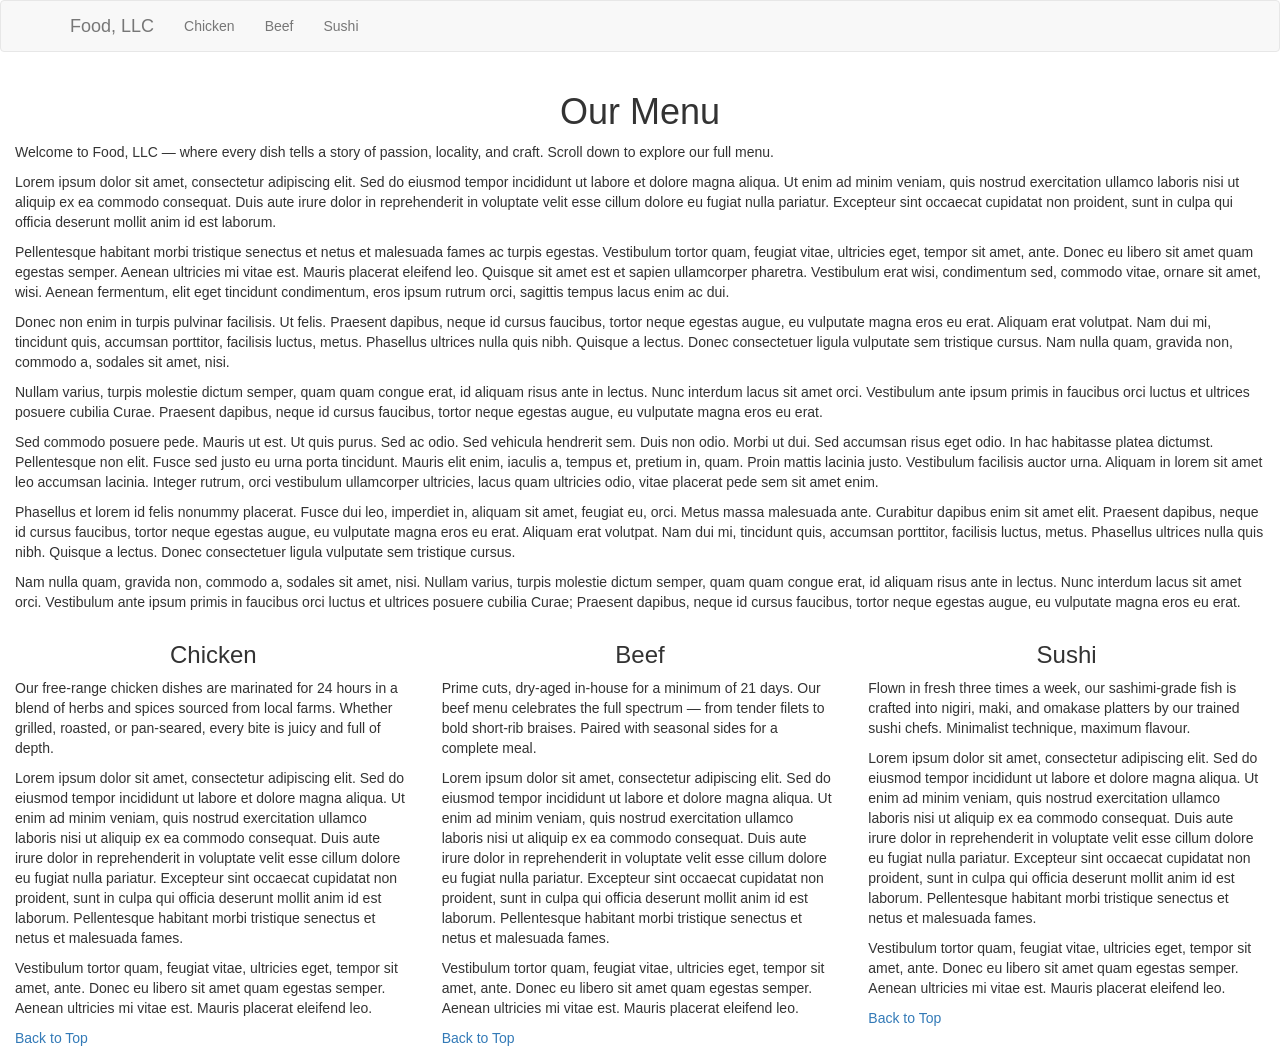
==== module3-solution/index.html @ d72b798c "intial commit" ====
<!DOCTYPE html>
<html lang="en">
<head>
  <meta charset="UTF-8">
  <meta http-equiv="X-UA-Compatible" content="IE=edge">
  <meta name="viewport" content="width=device-width, initial-scale=1">
  <title>Food, LLC</title>

  <!-- Bootstrap 3.3.7 CSS (CDN) -->
  <link rel="stylesheet"
        href="https://maxcdn.bootstrapcdn.com/bootstrap/3.3.7/css/bootstrap.min.css">

  <!-- External stylesheet – NO inline styles used anywhere -->
  <link rel="stylesheet" href="css/styles.css">
</head>
<body>

  <!-- ======================================================
       NAVBAR
       • No navbar-fixed-top  →  scrolls away with the page
       • navbar-brand "Food, LLC" left-aligned (Bootstrap default)
       • Hamburger button shown ONLY on xs (Bootstrap hides
         .navbar-toggle on sm+ by default; we keep it that way)
       ====================================================== -->
  <nav class="navbar navbar-default" id="top">
    <div class="container">

      <div class="navbar-header">

        <!-- Toggle button: Bootstrap already hides this on sm/md/lg.
             The hint says "use visible-xs" — Bootstrap's .navbar-toggle
             is display:none on sm+ out of the box, which satisfies the
             grading criterion. Adding visible-xs explicitly also works. -->
        <button type="button"
                class="navbar-toggle collapsed visible-xs"
                data-toggle="collapse"
                data-target="#navbar-menu"
                aria-expanded="false">
          <span class="sr-only">Toggle navigation</span>
          <span class="icon-bar"></span>
          <span class="icon-bar"></span>
          <span class="icon-bar"></span>
        </button>

        <!-- Brand name, left-aligned via navbar-brand -->
        <a class="navbar-brand" href="#">Food, LLC</a>
      </div>

      <!-- Collapsible dropdown – only functional on xs.
           On sm/md the button is hidden so this stays collapsed. -->
      <div class="collapse navbar-collapse" id="navbar-menu">
        <ul class="nav navbar-nav">
          <!-- Each item label centered with Bootstrap text-center -->
          <li><a class="text-center" href="#chicken">Chicken</a></li>
          <li><a class="text-center" href="#beef">Beef</a></li>
          <li><a class="text-center" href="#sushi">Sushi</a></li>
        </ul>
      </div>

    </div><!-- /.container -->
  </nav>


  <!-- ======================================================
       PAGE HEADING  –  centered with Bootstrap text-center
       ====================================================== -->
  <div class="container">
    <h1 id="menu-heading" class="text-center page-heading">Our Menu</h1>
  </div>


  <!-- ======================================================
       REQUIRED GRADED SECTION
       • container-fluid wraps the grid
       • col-xs-12  →  full width on ALL breakpoints
       • min-height: 1000px set in CSS  →  forces scrolling
       • Distinct background colour set in CSS (no inline style)
       ====================================================== -->
  <div class="container-fluid">
    <div class="row">
      <div class="col-xs-12 menu-section">

        <p>Welcome to Food, LLC — where every dish tells a story of passion,
           locality, and craft. Scroll down to explore our full menu.</p>

        <p>Lorem ipsum dolor sit amet, consectetur adipiscing elit. Sed do
           eiusmod tempor incididunt ut labore et dolore magna aliqua. Ut enim
           ad minim veniam, quis nostrud exercitation ullamco laboris nisi ut
           aliquip ex ea commodo consequat. Duis aute irure dolor in
           reprehenderit in voluptate velit esse cillum dolore eu fugiat nulla
           pariatur. Excepteur sint occaecat cupidatat non proident, sunt in
           culpa qui officia deserunt mollit anim id est laborum.</p>

        <p>Pellentesque habitant morbi tristique senectus et netus et malesuada
           fames ac turpis egestas. Vestibulum tortor quam, feugiat vitae,
           ultricies eget, tempor sit amet, ante. Donec eu libero sit amet quam
           egestas semper. Aenean ultricies mi vitae est. Mauris placerat
           eleifend leo. Quisque sit amet est et sapien ullamcorper pharetra.
           Vestibulum erat wisi, condimentum sed, commodo vitae, ornare sit
           amet, wisi. Aenean fermentum, elit eget tincidunt condimentum, eros
           ipsum rutrum orci, sagittis tempus lacus enim ac dui.</p>

        <p>Donec non enim in turpis pulvinar facilisis. Ut felis. Praesent
           dapibus, neque id cursus faucibus, tortor neque egestas augue, eu
           vulputate magna eros eu erat. Aliquam erat volutpat. Nam dui mi,
           tincidunt quis, accumsan porttitor, facilisis luctus, metus. Phasellus
           ultrices nulla quis nibh. Quisque a lectus. Donec consectetuer ligula
           vulputate sem tristique cursus. Nam nulla quam, gravida non, commodo
           a, sodales sit amet, nisi.</p>

        <p>Nullam varius, turpis molestie dictum semper, quam quam congue erat,
           id aliquam risus ante in lectus. Nunc interdum lacus sit amet orci.
           Vestibulum ante ipsum primis in faucibus orci luctus et ultrices
           posuere cubilia Curae. Praesent dapibus, neque id cursus faucibus,
           tortor neque egestas augue, eu vulputate magna eros eu erat.</p>

        <p>Sed commodo posuere pede. Mauris ut est. Ut quis purus. Sed ac odio.
           Sed vehicula hendrerit sem. Duis non odio. Morbi ut dui. Sed accumsan
           risus eget odio. In hac habitasse platea dictumst. Pellentesque non
           elit. Fusce sed justo eu urna porta tincidunt. Mauris elit enim,
           iaculis a, tempus et, pretium in, quam. Proin mattis lacinia justo.
           Vestibulum facilisis auctor urna. Aliquam in lorem sit amet leo
           accumsan lacinia. Integer rutrum, orci vestibulum ullamcorper
           ultricies, lacus quam ultricies odio, vitae placerat pede sem sit
           amet enim.</p>

        <p>Phasellus et lorem id felis nonummy placerat. Fusce dui leo, imperdiet
           in, aliquam sit amet, feugiat eu, orci. Metus massa malesuada ante.
           Curabitur dapibus enim sit amet elit. Praesent dapibus, neque id
           cursus faucibus, tortor neque egestas augue, eu vulputate magna eros
           eu erat. Aliquam erat volutpat. Nam dui mi, tincidunt quis, accumsan
           porttitor, facilisis luctus, metus. Phasellus ultrices nulla quis
           nibh. Quisque a lectus. Donec consectetuer ligula vulputate sem
           tristique cursus.</p>

        <p>Nam nulla quam, gravida non, commodo a, sodales sit amet, nisi.
           Nullam varius, turpis molestie dictum semper, quam quam congue erat,
           id aliquam risus ante in lectus. Nunc interdum lacus sit amet orci.
           Vestibulum ante ipsum primis in faucibus orci luctus et ultrices
           posuere cubilia Curae; Praesent dapibus, neque id cursus faucibus,
           tortor neque egestas augue, eu vulputate magna eros eu erat.</p>

      </div>
    </div>
  </div>


  <!-- ======================================================
       OPTIONAL (UNGRADED) – 3-column sections
       Layout:
         Desktop (md): 3 × col-md-4   → side by side
         Tablet  (sm): 2 × col-sm-6, 1 × col-sm-12
         Mobile  (xs): each col-xs-12 → stacked
       ====================================================== -->
  <div class="container-fluid">
    <div class="row">

      <!-- ---- Chicken ---- -->
      <div id="chicken" class="col-xs-12 col-sm-6 col-md-4 col-section">
        <h3 class="text-center">Chicken</h3>
        <p>Our free-range chicken dishes are marinated for 24 hours in a blend
           of herbs and spices sourced from local farms. Whether grilled, roasted,
           or pan-seared, every bite is juicy and full of depth.</p>
        <p>Lorem ipsum dolor sit amet, consectetur adipiscing elit. Sed do
           eiusmod tempor incididunt ut labore et dolore magna aliqua. Ut enim
           ad minim veniam, quis nostrud exercitation ullamco laboris nisi ut
           aliquip ex ea commodo consequat. Duis aute irure dolor in
           reprehenderit in voluptate velit esse cillum dolore eu fugiat nulla
           pariatur. Excepteur sint occaecat cupidatat non proident, sunt in
           culpa qui officia deserunt mollit anim id est laborum. Pellentesque
           habitant morbi tristique senectus et netus et malesuada fames.</p>
        <p>Vestibulum tortor quam, feugiat vitae, ultricies eget, tempor sit
           amet, ante. Donec eu libero sit amet quam egestas semper. Aenean
           ultricies mi vitae est. Mauris placerat eleifend leo.</p>
        <a class="back-to-top" href="#menu-heading">Back to Top</a>
      </div>

      <!-- ---- Beef ---- -->
      <div id="beef" class="col-xs-12 col-sm-6 col-md-4 col-section">
        <h3 class="text-center">Beef</h3>
        <p>Prime cuts, dry-aged in-house for a minimum of 21 days. Our beef
           menu celebrates the full spectrum — from tender filets to bold
           short-rib braises. Paired with seasonal sides for a complete meal.</p>
        <p>Lorem ipsum dolor sit amet, consectetur adipiscing elit. Sed do
           eiusmod tempor incididunt ut labore et dolore magna aliqua. Ut enim
           ad minim veniam, quis nostrud exercitation ullamco laboris nisi ut
           aliquip ex ea commodo consequat. Duis aute irure dolor in
           reprehenderit in voluptate velit esse cillum dolore eu fugiat nulla
           pariatur. Excepteur sint occaecat cupidatat non proident, sunt in
           culpa qui officia deserunt mollit anim id est laborum. Pellentesque
           habitant morbi tristique senectus et netus et malesuada fames.</p>
        <p>Vestibulum tortor quam, feugiat vitae, ultricies eget, tempor sit
           amet, ante. Donec eu libero sit amet quam egestas semper. Aenean
           ultricies mi vitae est. Mauris placerat eleifend leo.</p>
        <a class="back-to-top" href="#menu-heading">Back to Top</a>
      </div>

      <!-- ---- Sushi ---- -->
      <div id="sushi" class="col-xs-12 col-sm-12 col-md-4 col-section">
        <h3 class="text-center">Sushi</h3>
        <p>Flown in fresh three times a week, our sashimi-grade fish is crafted
           into nigiri, maki, and omakase platters by our trained sushi chefs.
           Minimalist technique, maximum flavour.</p>
        <p>Lorem ipsum dolor sit amet, consectetur adipiscing elit. Sed do
           eiusmod tempor incididunt ut labore et dolore magna aliqua. Ut enim
           ad minim veniam, quis nostrud exercitation ullamco laboris nisi ut
           aliquip ex ea commodo consequat. Duis aute irure dolor in
           reprehenderit in voluptate velit esse cillum dolore eu fugiat nulla
           pariatur. Excepteur sint occaecat cupidatat non proident, sunt in
           culpa qui officia deserunt mollit anim id est laborum. Pellentesque
           habitant morbi tristique senectus et netus et malesuada fames.</p>
        <p>Vestibulum tortor quam, feugiat vitae, ultricies eget, tempor sit
           amet, ante. Donec eu libero sit amet quam egestas semper. Aenean
           ultricies mi vitae est. Mauris placerat eleifend leo.</p>
        <a class="back-to-top" href="#menu-heading">Back to Top</a>
      </div>

    </div><!-- /.row -->
  </div><!-- /.container-fluid -->


  <!-- jQuery + Bootstrap JS (required for navbar collapse toggle) -->
  <script src="https://ajax.googleapis.com/ajax/libs/jquery/1.12.4/jquery.min.js"></script>
  <script src="https://maxcdn.bootstrapcdn.com/bootstrap/3.3.7/js/bootstrap.min.js"></script>
</body>
</html>
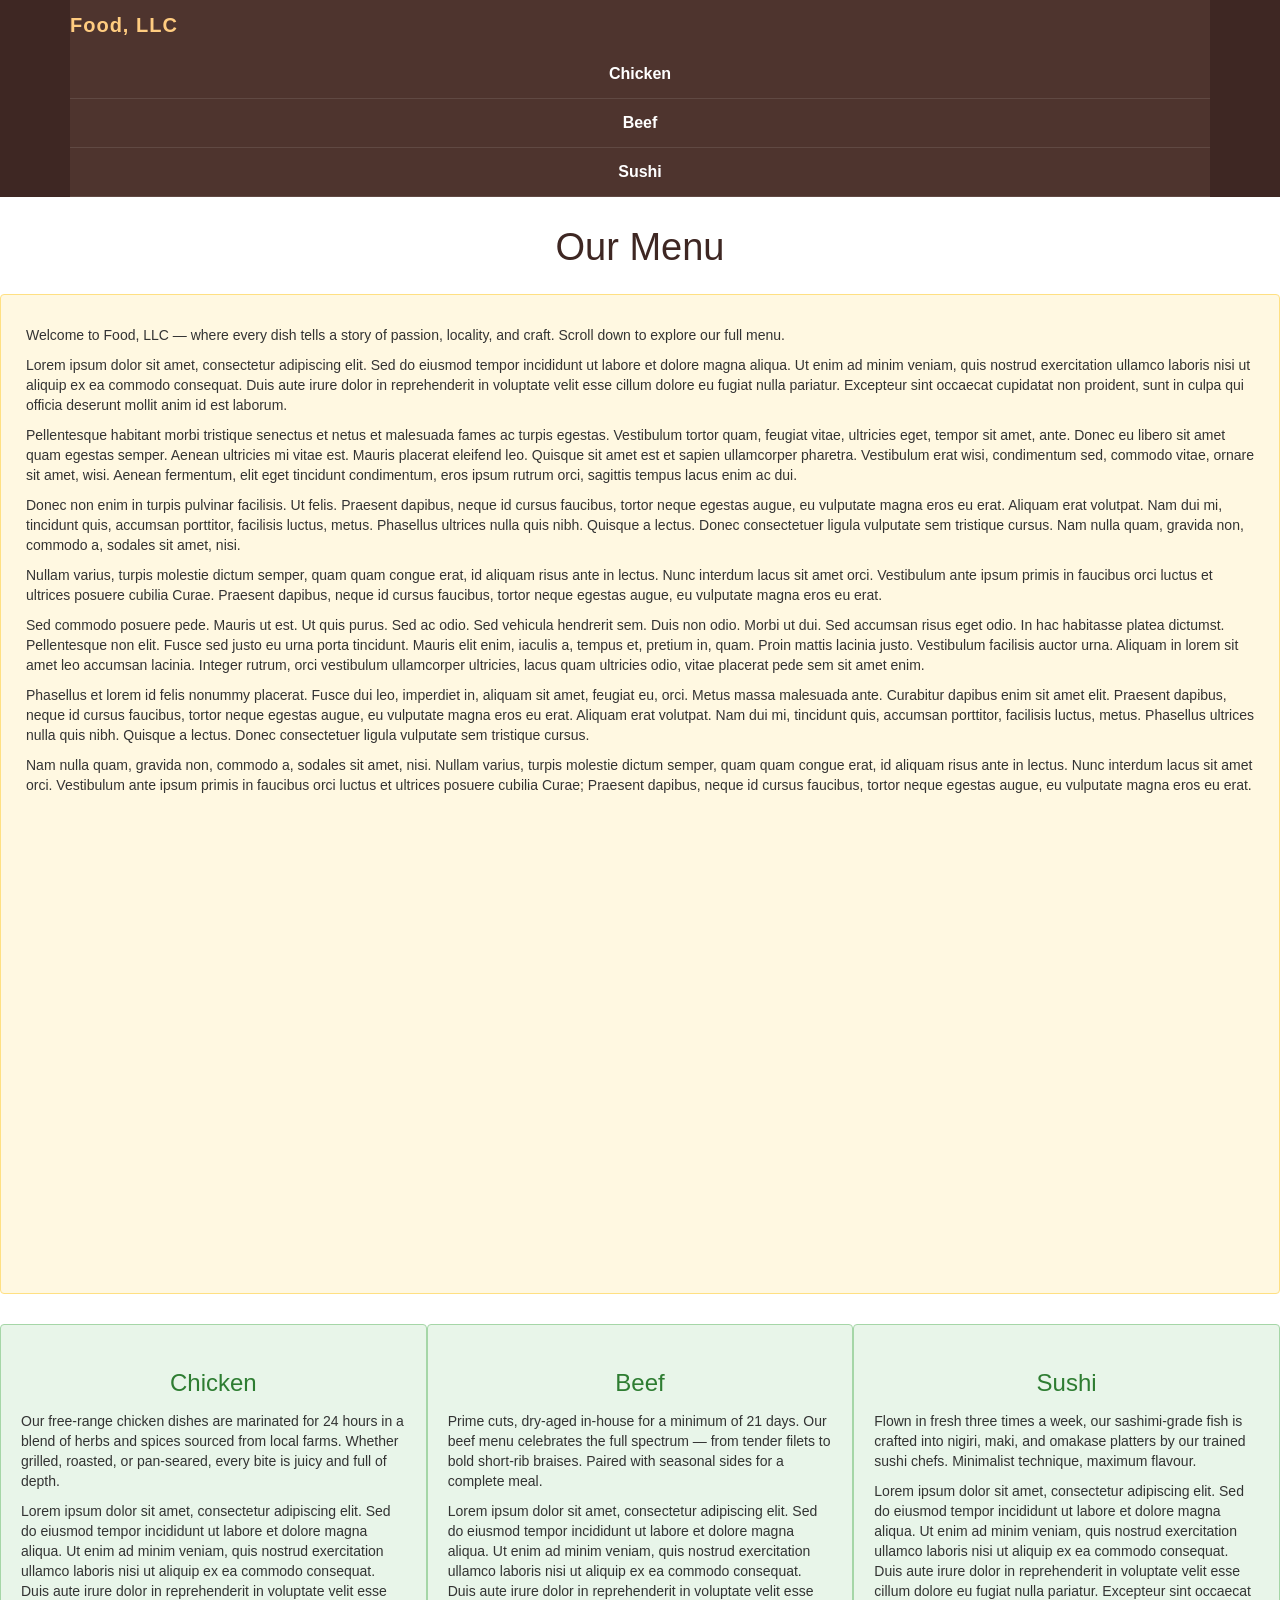
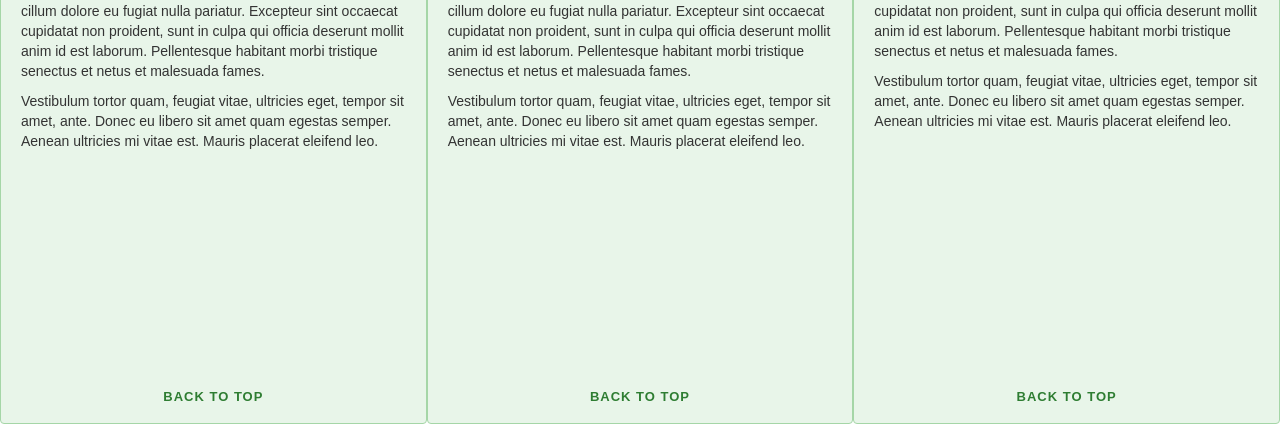
==== commit 5677dfc2: "changed html file" ====
--- a/module3-solution/index.html
+++ b/module3-solution/index.html
@@ -11,7 +11,7 @@
         href="https://maxcdn.bootstrapcdn.com/bootstrap/3.3.7/css/bootstrap.min.css">
 
   <!-- External stylesheet – NO inline styles used anywhere -->
-  <link rel="stylesheet" href="css/styles.css">
+  <link rel="stylesheet" href="style.css">
 </head>
 <body>
 
--- a/module3-solution/style.css
+++ b/module3-solution/style.css
@@ -0,0 +1,115 @@
+/* ============================================================
+   Food, LLC  –  Module 3 Assignment  –  External Stylesheet
+   NO inline styles are used anywhere in this project.
+   ============================================================ */
+
+/* ---------- Navbar ---------- */
+.navbar {
+  background-color: #3e2723;   /* dark brown */
+  border: none;
+  border-radius: 0;
+  margin-bottom: 0;
+}
+
+.navbar-brand {
+  color: #ffcc80 !important;   /* warm amber */
+  font-size: 20px;
+  font-weight: bold;
+  letter-spacing: 1px;
+}
+
+.navbar-brand:hover {
+  color: #ffe0b2 !important;
+}
+
+/* Hamburger icon bars */
+.navbar-toggle {
+  border-color: #ffcc80;
+}
+.navbar-toggle .icon-bar {
+  background-color: #ffcc80;
+}
+.navbar-toggle:hover,
+.navbar-toggle:focus {
+  background-color: rgba(255, 204, 128, 0.15);
+}
+
+/* ---------- Mobile dropdown ---------- */
+/* Give the collapsed area a distinct background */
+.navbar-collapse {
+  background-color: #4e342e;   /* slightly lighter brown */
+  padding-left: 0;
+  padding-right: 0;
+}
+
+/* Full-width nav items */
+.navbar-nav {
+  margin: 0;
+  width: 100%;
+}
+.navbar-nav > li {
+  width: 100%;
+}
+.navbar-nav > li > a {
+  color: #fff !important;
+  font-size: 16px;
+  font-weight: 600;
+  padding: 14px 15px;
+  border-bottom: 1px solid rgba(255,255,255,0.1);
+}
+.navbar-nav > li > a:hover,
+.navbar-nav > li > a:focus {
+  background-color: rgba(255, 204, 128, 0.2) !important;
+  color: #ffcc80 !important;
+}
+
+/* ---------- Page heading ---------- */
+.page-heading {
+  margin-top: 30px;
+  margin-bottom: 25px;
+  font-size: 38px;
+  color: #3e2723;
+}
+
+/* ---------- Required single-section ---------- */
+.menu-section {
+  background-color: #fff8e1;   /* distinct from page background */
+  border: 1px solid #ffe082;
+  border-radius: 4px;
+  min-height: 1000px;          /* tall enough to require scrolling */
+  padding: 30px 25px;
+  margin-bottom: 30px;
+}
+
+/* ---------- Optional 3-column sections ---------- */
+.col-section {
+  background-color: #e8f5e9;
+  border: 1px solid #a5d6a7;
+  border-radius: 4px;
+  min-height: 700px;
+  padding: 25px 20px 50px;
+  margin-bottom: 20px;
+  position: relative;
+}
+
+.col-section h3 {
+  color: #2e7d32;
+  margin-bottom: 15px;
+}
+
+.back-to-top {
+  position: absolute;
+  bottom: 16px;
+  left: 50%;
+  transform: translateX(-50%);
+  color: #2e7d32;
+  font-size: 13px;
+  font-weight: 700;
+  text-decoration: none;
+  text-transform: uppercase;
+  letter-spacing: 1px;
+  white-space: nowrap;
+}
+.back-to-top:hover {
+  color: #ffcc80;
+}
